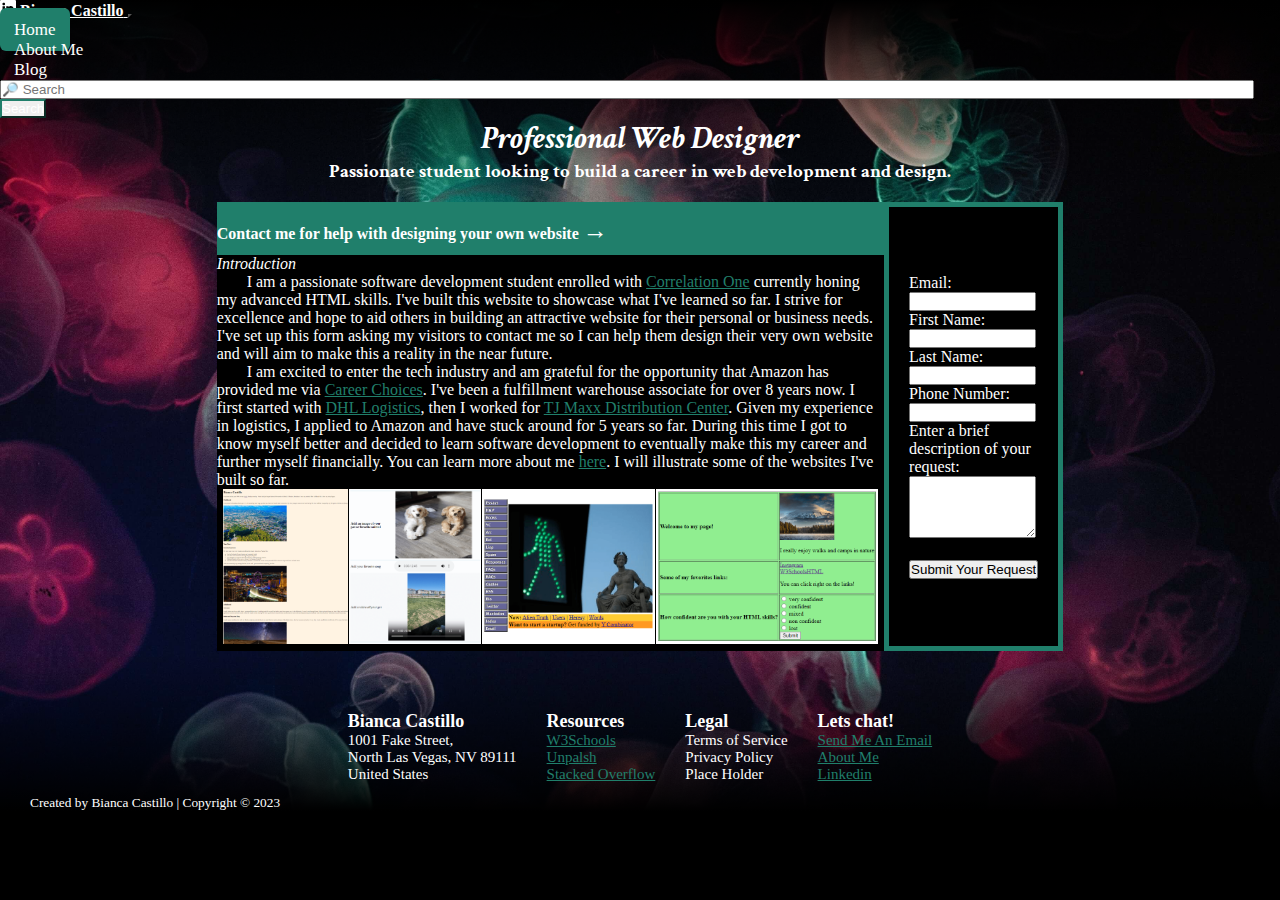
==== index.html @ 10e75ccd "Added files to repository" ====
<!DOCTYPE html>
<html lang="en-US">
<head>
  <!-- Auto generated meta tags -->
  <meta charset="UTF-8">
  <meta http-equiv="X-UA-Compatible" content="IE=edge">
  <meta name="viewport" content="width=device-width, initial-scale=1.0">
  
  <!-- Author meta tage -->
  <meta name="author" content="Bianca Castillo">
  
  <!-- Descripton meta tage -->
  <meta name="description" content="Talented website designer. Checkout what I have created and 
  hire me to help you design your own. Tailored to your business's needs.">
  
  <!-- Downloaded icon from: https://www.flaticon.com/free-icons/design
  Title: design icons | Created by Freepik - Flaticon -->
  <link rel="icon" type="image/x-icon" href="pcicon.png">
  
  <!-- Adding Bootstrap CSS link -->
  <link href="https://cdn.jsdelivr.net/npm/bootstrap@5.2.3/dist/css/bootstrap.min.css" rel="stylesheet" 
      integrity="sha384-rbsA2VBKQhggwzxH7pPCaAqO46MgnOM80zW1RWuH61DGLwZJEdK2Kadq2F9CUG65" crossorigin="anonymous">
  
  <!-- Linking styles.css sheet -->
  <link rel="stylesheet" href="./css/style.css">
  
  <!-- Adding Crimson Text SemiBold 600 Italic and Dancing Script font -->
  <link rel="preconnect" href="https://fonts.googleapis.com">
  <link rel="preconnect" href="https://fonts.gstatic.com" crossorigin>
  <link href="https://fonts.googleapis.com/css2?family=Crimson+Text:ital,wght@1,600&display=swap" rel="stylesheet">
  <link href="https://fonts.googleapis.com/css2?family=Great+Vibes&display=swap" rel="stylesheet">
  
  <!-- Setting the Title of the website -->
  <title>Bianca's Web Designer Services</title>
</head>
<body>

    <!-- Adding top to bottom gradient -->
    <div class="gradTop">
		<!-- Adding Bootstrap Navbar 
		https://getbootstrap.com/docs/5.2/components/navbar/ -->
		<nav class="navbar navbar-expand-lg">
			<div class="container-fluid">
				<!-- Adding the LinkedIn logo, linking my own LinkedIn 
				page to the logo and using my name as the 'brand' for 
				the website -->
				<a class="navbar-brand" href="https://www.linkedin.com/in/bianca-castillo-582064159">
					<svg xmlns="http://www.w3.org/2000/svg" width="16" height="16" fill="currentColor" class="bi bi-linkedin" viewBox="0 0 16 16">
					<path d="M0 1.146C0 .513.526 0 1.175 0h13.65C15.474 0 16 .513 16 1.146v13.708c0 .633-.526 1.146-1.175 1.146H1.175C.526 16 0 15.487 
					0 14.854V1.146zm4.943 12.248V6.169H2.542v7.225h2.401zm-1.2-8.212c.837 0 1.358-.554 1.358-1.248-.015-.709-.52-1.248-1.342-1.248-.822 
					0-1.359.54-1.359 1.248 0 .694.521 1.248 1.327 1.248h.016zm4.908 8.212V9.359c0-.216.016-.432.08-.586.173-.431.568-.878 1.232-.878.869 
					0 1.216.662 1.216 1.634v3.865h2.401V9.25c0-2.22-1.184-3.252-2.764-3.252-1.274 0-1.845.7-2.165 1.193v.025h-.016a5.54 5.54 0 0 1 
					.016-.025V6.169h-2.4c.03.678 0 7.225 0 7.225h2.4z"/>
					</svg>
					<strong> Bianca Castillo</strong>
				</a>
				<button class="navbar-toggler" type="button" data-bs-toggle="collapse" data-bs-target="#navbarSupportedContent" aria-controls="navbarSupportedContent" aria-expanded="false" aria-label="Toggle navigation">
					<span class="navbar-toggler-icon"></span>
				</button>
				<div class="collapse navbar-collapse" id="navbarSupportedContent">
					<ul class="navbar-nav me-auto mb-2 mb-lg-0">
						<!-- Creating link to Home page -->
						<li class="nav-item">
							<a class="nav-link active" href="./index.html">Home</a>
						</li>

						<!-- About Me is current page and will be green -->
						<li class="nav-item">
							<a class="nav-link" href="./aboutme.html">About Me</a>
						</li>

						<!-- Creating link to Blog page -->
						<li class="nav-item">
							<a class="nav-link" href="./blog.html">Blog</a>
						</li>
					</ul>

					<!-- Creating placehold for a search bar -->
					<form class="d-flex" role="search">
						<input class="form-control me-2" type="search" placeholder="&#x1F50E; Search" aria-label="Search">
						<button class="btn btn-outline-success" type="submit">Search</button>
					</form>
				</div>
			</div>
		</nav>

		<!-- Italicizing text -->
		<h1><i>Professional Web Designer</i></h1>

		<h3>Passionate student looking to build a career in web development and design.</h3>
		<br>
    </div> <!-- Closes top to bottom gradient div block -->
   
    <!-- Created Table 1 and applying center formatting -->
    <table class="table1 center">
		<!-- First row in Table 1 -->
		<tr>
			<th>Contact me for help with designing your own website   <!-- Column 1 -->
				<span style="font-size: 25px;">&#8594;</span>
			</th>                                                     <!-- Closing Column 1 -->
			<!-- Creating input form to gather visitor info and textarea
			for them to add a brief description of their request -->
			<td rowspan="3" class="pad">                              <!-- Column 2 -->
				<form method="get">
					<label for="email">Email:</label><br>
					<input type="text" id="email" name="email"><br>
					<label for="firstName">First Name:</label><br>
					<input type="text" id="firstName" name="firstName"><br>
					<label for="lastName">Last Name:</label><br>
					<input type="text" id="lastName" name="lastName"><br>
					<label for="phoneNumber">Phone Number:</label><br>
					<input type="text" id="phoneNumber" name="phoneNumber"><br>
					<label for="description">Enter a brief description of your request:</label><br>
					<textarea id="description" name="description" rows="4" cols="50"></textarea>
					<br><br>
					<input type="submit" value="Submit Your Request" style="width: auto;">
				</form>
			</td>                                                     <!-- Closing Column 2 -->
		</tr> <!-- Closing first row in Table 1 -->

      <!-- Second row in Table 1 -->
		<tr>
			<td> 
			  
				<i><bold>Introduction</bold></i>

				<p>I am a passionate software development student enrolled with 
				<a href="https://www.correlation-one.com/">Correlation One</a> currently honing
				my advanced HTML skills. I've built this website to showcase what 
				I've learned so far. I strive for excellence and hope to aid others in
				building an attractive website for their personal or business needs. I've 
				set up this form asking my visitors to contact me so I can help them design their 
				very own website and will aim to make this a reality in the near future.</p>

				<p>I am excited to enter the tech industry and am grateful for the opportunity that 
				Amazon has provided me via <a href="https://www.amazoncareerchoice.com/home">Career 
				Choices</a>. I've been a fulfillment warehouse associate for over 8 years now. I first 
				started with <a href="https://www.dhl.com/us-en/home/about-us.html">DHL Logistics</a>, then
				I worked for <a href="https://jobs.tjx.com/global/en/distribution">TJ Maxx Distribution 
				Center</a>. Given my experience in logistics, I applied to Amazon and have stuck around for 
				5 years so far. During this time I got to know myself better and decided to learn software 
				development to eventually make this my career and further myself financially. You can learn more 
				about me <a href="./aboutme.html">here</a>. I will illustrate 
				some of the websites I've built so far.</p>

			</tr> <!-- Closing second row in Table 1 -->

			<!-- Creating third row in Table 1 -->
			<tr>
				<td>
					<!-- Creating grid container for screenshots -->
					<div class="imggrid-container">
						<div class="imggrid-item">
							<img src="./media/Example1.png" alt="Screenshot of an About Me website I created">
						</div>

						<div class="imggrid-item">
							<img src="./media/Example2.png" alt="Screenshot of a page with a picture, audio, and video I created">
						</div>

						<div class="imggrid-item">
							<img src="./media/Example3.png" alt="Screenshot of page we had to recreate in the class, has nav bar">
						</div>

						<div class="imggrid-item">
							<img src="./media/Example4.png" alt="Screenshot of page with table and input form examples">
						</div>
					</div> <!-- Closing div for grid container -->
				</td>
			</tr> <!-- Closing third row in Table 1 -->
    </table> <!-- Closing Table 1 -->
 
    <!-- Creating page footer and adding bottom to top gradient -->
    <footer class= "gradBottom
    ">
		<!-- Creating grid container  for footer -->
		<div class="fgrid-container">

			<!-- Creating grid item for my info -->
			<div class="fgrid-item">
				<p>Bianca Castillo</p>
				<ul>
					<li>1001 Fake Street,</li>
					<li>North Las Vegas, NV 89111</li>
					<li>United States</li>
				</ul>
			</div>

			<!-- Creating grid item for resources -->
			<div class="fgrid-item">
				<p>Resources</p>
				<ul>
					<li><a href="https://www.w3schools.com/html/html_intro.asp">W3Schools</a></li>
					<li><a href="https://unsplash.com/">Unpalsh</a></li>
					<li><a href="https://stackoverflow.com/questions/tagged/html">Stacked Overflow</a></li>
				</ul>
			</div>

			<!-- Creating grid item for Legal paceholder -->
			<div class="fgrid-item">
				<p>Legal</p>
				<ul>
					<li>Terms of Service</li>
					<li>Privacy Policy</li>
					<li>Place Holder</li>
				</ul>
			</div>

			<!-- Creating grid item for chat options -->
			<div class="fgrid-item">
				<p>Lets chat!</p>
				<ul>
					<li><a href="mailto:castillob94@gmail.com">Send Me An Email</a></li>
					<li><a href="./aboutme.html">About Me</a></li>
					<li><a href="https://www.linkedin.com/in/bianca-castillo-582064159https
							://www.linkedin.com/in/bianca-castillo-582064159">Linkedin</a></li>
				</ul>
			</div>
		</div> <!-- Closes grid container div block in footer -->

		<!-- Adding Copyright line -->
		<p><small>Created by Bianca Castillo | Copyright &copy; 2023</small></p>

    </footer> <!-- Closing footer -->
	
	<!-- Bootstrap Javascript link -->
	<script src="https://cdn.jsdelivr.net/npm/bootstrap@5.2.3/dist/js/bootstrap.bundle.min.js" 
	integrity="sha384-kenU1KFdBIe4zVF0s0G1M5b4hcpxyD9F7jL+jjXkk+Q2h455rYXK/7HAuoJl+0I4" 
	crossorigin="anonymous"></script>
</body>
</html>
---- css/style.css ----
/* Making body background color black. 
Ensuring background covers screen, does not 
repeat, and is fixed. Also making the text white.
Photo by Vino Li on Unsplash
https://unsplash.com/photos/gGX1fJkmw3k 
the image is applied as a background to the whole page */
body {
  background-color: black;
  background-image: url('../media/background.jpg');
  background-size: cover; 
  background-repeat: no-repeat;
  background-attachment: fixed;
  color: white;
}
/* Centering headers 1 and 3. Also adding font */
h1, h3 {
  text-align: center;        
  font-family: 'Crimson Text', serif;
}
/* Aligning header 4 to the left. Also adding font */
h4 {
  text-align: left;
  margin-bottom: 0;
  font-family: 'Josefin Sans', sans-serif;
}
/* Making the hyperlink text greenish */
a {
  color: #207F6B
}
/* Indenting paragraphs */
p {
  text-indent: 30px;
}
/* Making th, td and table text align left, collapsing the
inner boarders and making the text white for Table 1 only */
.table1, .table1 th, .table1 td {
  text-align: left;
  width: 60%;
  border-collapse: collapse;
  color: white
}
/* Making Table 1 background black */
.table1 {
  background-color: black;
}
/* Making the th got Table 1 background color greenish, giving
it a solid greenish border and padding the top and bottom */
.table1 th {
  background-color: #207F6B;
  border-top: 5px solid #207F6B;
  padding-bottom: 10px;
  padding-top: 10px;
}
/* styling to center a section */
.center {
  margin-left: auto;
  margin-right: auto;
}
/* Creating a greenish boarder and adding padding for the fields 
in the form section */
.pad {
  border: 5px solid #207F6B;
  padding: 20px;
}
/* Extending the input and textarea boxes from the field to be 
near the edge of their column*/
input, textarea {
  width: 98%;
}
/* Making screenshots small */
img {
  height: 155px;
}
/* Adding padding to the footer, making the text white, and
positioning it at the bottom of the website. Added box shadow that extends 
below the footer to make sure the gradient does not look weird */
footer {
  padding-top: 50px;
  color: white;
  bottom: 0;
  box-shadow: 0 50vh 0 50vh black;
}
/* Table 2 is used in the footer. Splitting width to a 4th and
aligning text to the left */
.table2 td, .table2 th {
  width: 25%;
  text-align: left;
}
/* Creating top to bottom black to transparent gradient that will
be used in the header */
.gradTop {
  background-image: linear-gradient(to bottom, black, transparent)
}
/* Creating bottom to top black to transparent gradient that will
be used in the footer */
.gradBottom {
  background-image: linear-gradient(to top, black, transparent)
}
/* Centering navigation bar */
navbar {
  text-align: center;
}
/* Hidding overflow content */
.topnav {
  overflow: hidden;
}
/* Ensuring a tag respects padding, text is centered and
white and assigning font size */
.topnav a {
  display: inline-block;
  color: white;
  text-align: center;
  padding: 12px 14px;
  text-decoration: none;
  font-size: 17px;
}
/* If hovering over element in navbar, background color
be gray and text will be black*/
.topnav a:hover {
  background-color: #ddd;
  color: black;
}
/* Active navbar tap will be greenish with white text */
.topnav a.active {
  background-color: #207F6B;
  color: white;
}
/* Centering images, setting img height and adding padding 
for the About Me page */
.amcenter {
  display: block;
  margin-left: auto;
  margin-right: auto;
  padding-bottom: 15px;
  height: 299px;
}
/* Ensures that the navbar brand is white */
a.navbar-brand, a.navbar-brand:hover, a.navbar-brand:active {
  color: white;
}
/* Ensuring a tag respects padding, text is centered and
white, assigning font size, and setting border radius */
nav .navbar-nav li a {
  color: white;
  text-align: center;
  padding: 12px 14px;
  font-size: 17px;
  border-radius: 0.375rem;
  text-decoration: none;
}
/* If hovering over element in navbar, background color
will be gray and text will be black*/
nav .navbar-nav li a:hover {
  background-color: #ddd;
  color: black;
}
/* Active navbar tap will be greenish with white text */
nav .navbar-nav li a.nav-link.active {
  background-color: #207F6B;
  color: white;
}
/* Making navbar toggler white */
button.navbar-toggler {
  background-color: white;
}
/* Making search button text in navbar white */
button.btn.btn-outline-success {
  color: white;
  border-color: #207F6B;
}
/* Making search button background greenish when 
hoving over it */
button.btn.btn-outline-success:hover {
  background-color: #207F6B;
}
/* Adding formatting to make the date in the Blog table small */
.blogtable small {
  font-size: x-small;
}
/* Adding grid container for the footer and centering
items within the container */
.fgrid-container {
  display: grid;
  grid-template-columns: auto auto auto auto;
  grid-gap: 10px;
  justify-content: center;

}
/* Padding for footer grid item and 
removing word wrap */
.fgrid-item {
  padding: 10px;
  white-space: nowrap;
  overflow: hidden;
}
/* Removing unordered list bullet points and padding
within footer grid item */
.fgrid-item ul {
  list-style-type: none;
  margin: 0;
  padding: 0;
  font-size: 15px;
}
/* Formatting paragraph within footer grid item */
.fgrid-item p {
  font-size: 18px;
  font-weight: bold;
  text-align: left;
  padding-bottom: 0px;
  text-indent: 0px;
}
/* Creating grid for my website example images */
.imggrid-container {
  display: grid;
  grid-template-columns: auto auto auto auto;
  grid-gap: 1px;
  text-align: center;
  padding-left: 6px;
  padding-right: 6px;
}
/* Formatting for image grit item */
.imggrid-item {
  padding: 0px;
}
*, *::before, *::after {
  box-sizing: border-box;
  margin: 0;
  padding: 0;
}

/* Grid container that has 2 columns 
Sets styling for it and a faiding animation */
.grid_container {
  display: grid;
  grid-template-columns: auto auto;
  width: min(100% - 2rem, 1300px);
  min-height: 70vh;
  margin-inline: auto;
  /* animation name, animation time, animation fill mode */
  animation: fade-in-right 1000ms forwards;
  background-color: black;
  border: 5px solid #207F6B;
}

/* Grid item styling */
.grid_item {
  height: 100%;
  color: white; /* REDUNDENT for codepen */
}

/* REDUNDENT to ensure it hyperlink text is green in codepen */
.grid_item a {
  color: #207F6B;
}

/* Grid image styling to ensure it properly adjusts
size as page dimensions change */
.grid_image > img {
  width: 100%;
  height: auto;
}

/* Grid heading styling */
.grid_heading {
  font-size: 1.75rem;
  margin-bottom: 1rem;
  background-color: #207F6B;
  padding: 0.3rem;
}
 
/* Grid subheading styling */
.grid_subheading {
  font-size: 1.25rem;
  max-width: 100ch;
  font-style: italic;
  padding: 0.3rem;
}

/* Grid subtext styling */
.grid_subtext {
  font-size: 1rem;
  max-width: 100ch;
  padding: 0.3rem;
}

/* Creating animation called fade-in-right 
Has grid container ofset 10% to left and fades from 
transparent to normal back to its orginal position */
@keyframes fade-in-right {
  /* Start of animation hense 0% */
  0% {
    transform: translateX(-10%);
    opacity: 0;
  }
 
  /* End of animation hense 100% */
  100% {
    transform: translateX(0);
    opacity: 1;
  }
}

/* Media query detects whether the user has requested the
operating system to minimaize the amount of animation or motion.
If preference is set, the animation for this page is diabled */
@media (prefers-reduced-motion) {
  .grid_container {
    animation: none;
  }
}

/* Media query set to ensure all blocks with text
are adjusting as screen size changes */
@media (max-width: 1100px) {
  .grid_heading {
    font-size: 1.25rem;
  }

  .grid_subheading {
    font-size: 1rem;
  }

  .grid_subtext {
    font-size: 0.75rem;
  }
}
 
/* Media query changes the original 2 column grid 
to a single column grid in smaller screens and
ensures images properly resize */
@media (max-width: 770px) {
  .grid_container {
    display: grid;
    grid-template-columns: auto;
    align-items: center;
    justify-items: center;
    gap: 1.5rem;
    width: min(100% - 2rem, 1300px);
  }

  .grid_item {
    width: 100%;
  }

  .grid_image {
    display: block;
    margin-left: auto;
    margin-right: auto;
    padding: 1rem;
  }

  .grid_subheading, .grid_subtext {
    padding: 1rem;
  }
}
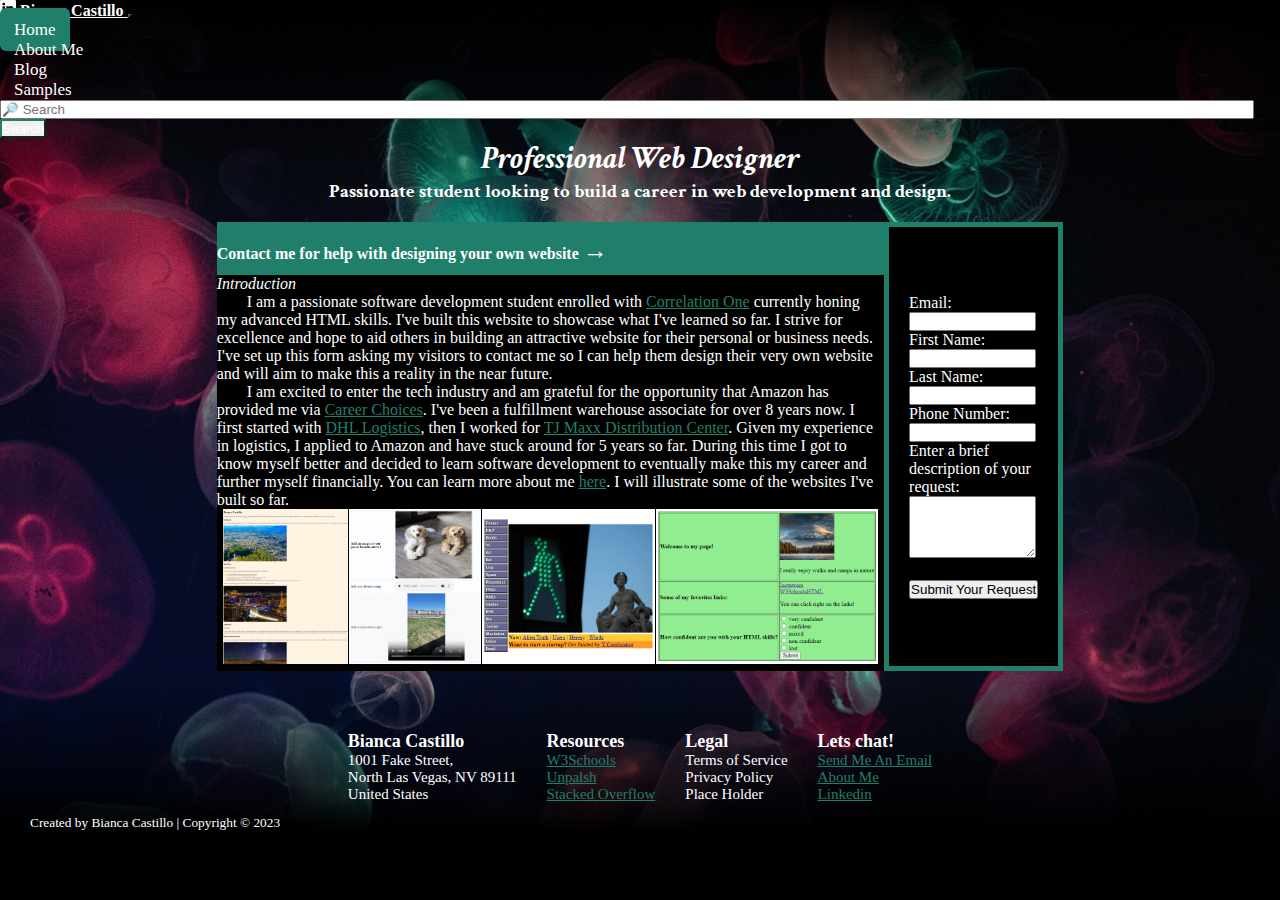
==== commit 3d1607f7: "Update index.html" ====
--- a/index.html
+++ b/index.html
@@ -72,6 +72,11 @@
 						<!-- Creating link to Blog page -->
 						<li class="nav-item">
 							<a class="nav-link" href="./blog.html">Blog</a>
+						</li>
+						
+						<!-- Creating link to Samples page -->
+						<li class="nav-item">
+						  <a class="nav-link" href="./sample.html">Samples</a>
 						</li>
 					</ul>
 
@@ -228,4 +233,4 @@
 	integrity="sha384-kenU1KFdBIe4zVF0s0G1M5b4hcpxyD9F7jL+jjXkk+Q2h455rYXK/7HAuoJl+0I4" 
 	crossorigin="anonymous"></script>
 </body>
-</html>+</html>
--- a/css/style.css
+++ b/css/style.css
@@ -1,3 +1,9 @@
+/*title color change for p5 */
+title {
+  color: green;
+  font-family: verdana;
+}  
+
 /* Making body background color black. 
 Ensuring background covers screen, does not 
 repeat, and is fixed. Also making the text white.
@@ -352,4 +358,4 @@
   .grid_subheading, .grid_subtext {
     padding: 1rem;
   }
-}+}
